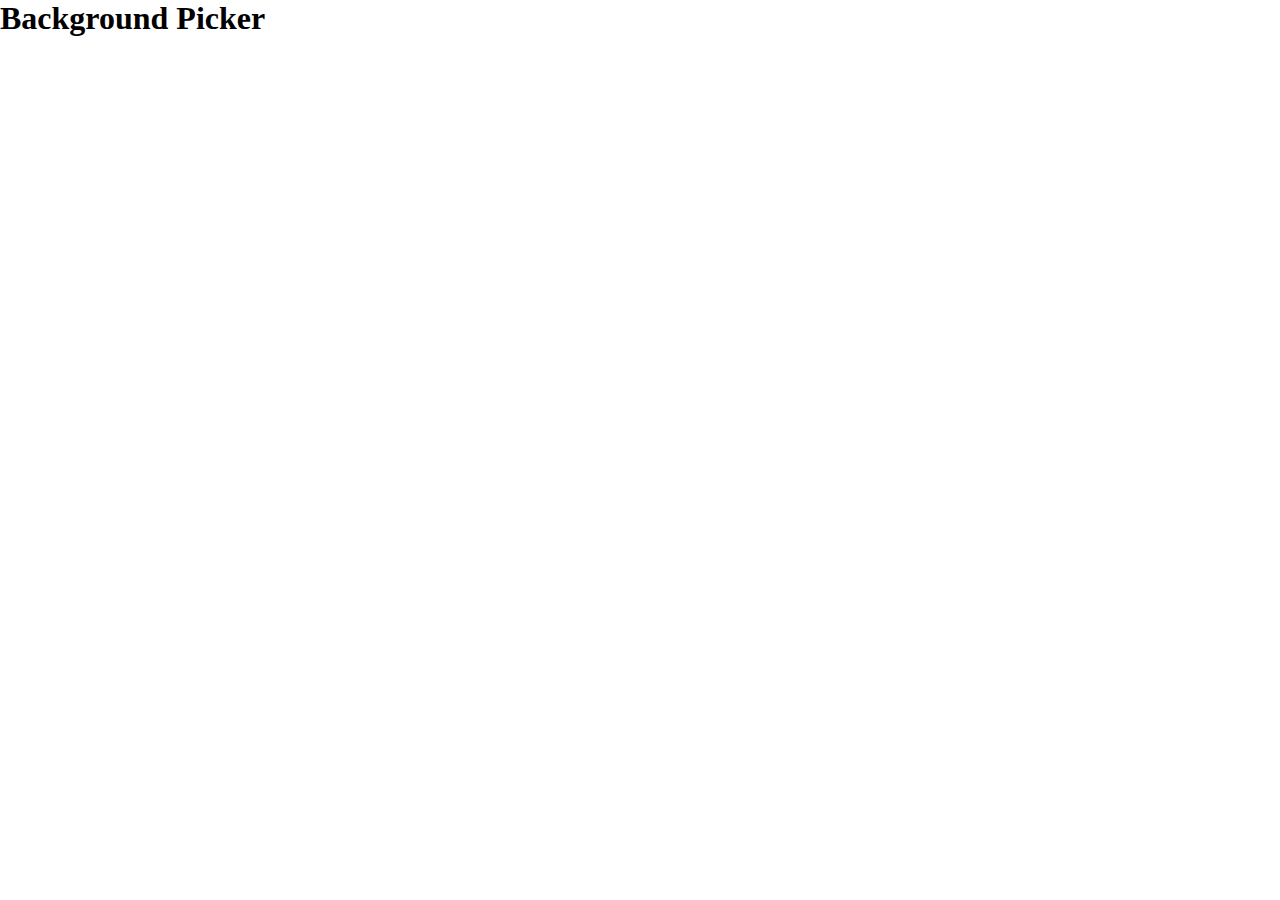
==== picker/index.html @ 2cf5d24b "working on color background picker" ====
<!DOCTYPE html>
<html lang="en">
<head>
    <meta charset="UTF-8">
    <meta http-equiv="X-UA-Compatible" content="IE=edge">
    <meta name="viewport" content="width=device-width, initial-scale=1.0">
    <title>Background Picker</title>
    <link rel="stylesheet" href="styles.css">
</head>
<body>
    <h1>Background Picker</h1>

    <div class="container">
        <div class="green"></div>
        <div class="purple"></div>
        <div class="blue"></div>
    </div>

    <script src="script.js"></script>
</body>
</html>
---- picker/styles.css ----
*,
body,
html{
    padding: 0;
    margin: 0;
    box-sizing: border-box;
}

.container{
    display: flex;
    flex-direction: column;
}
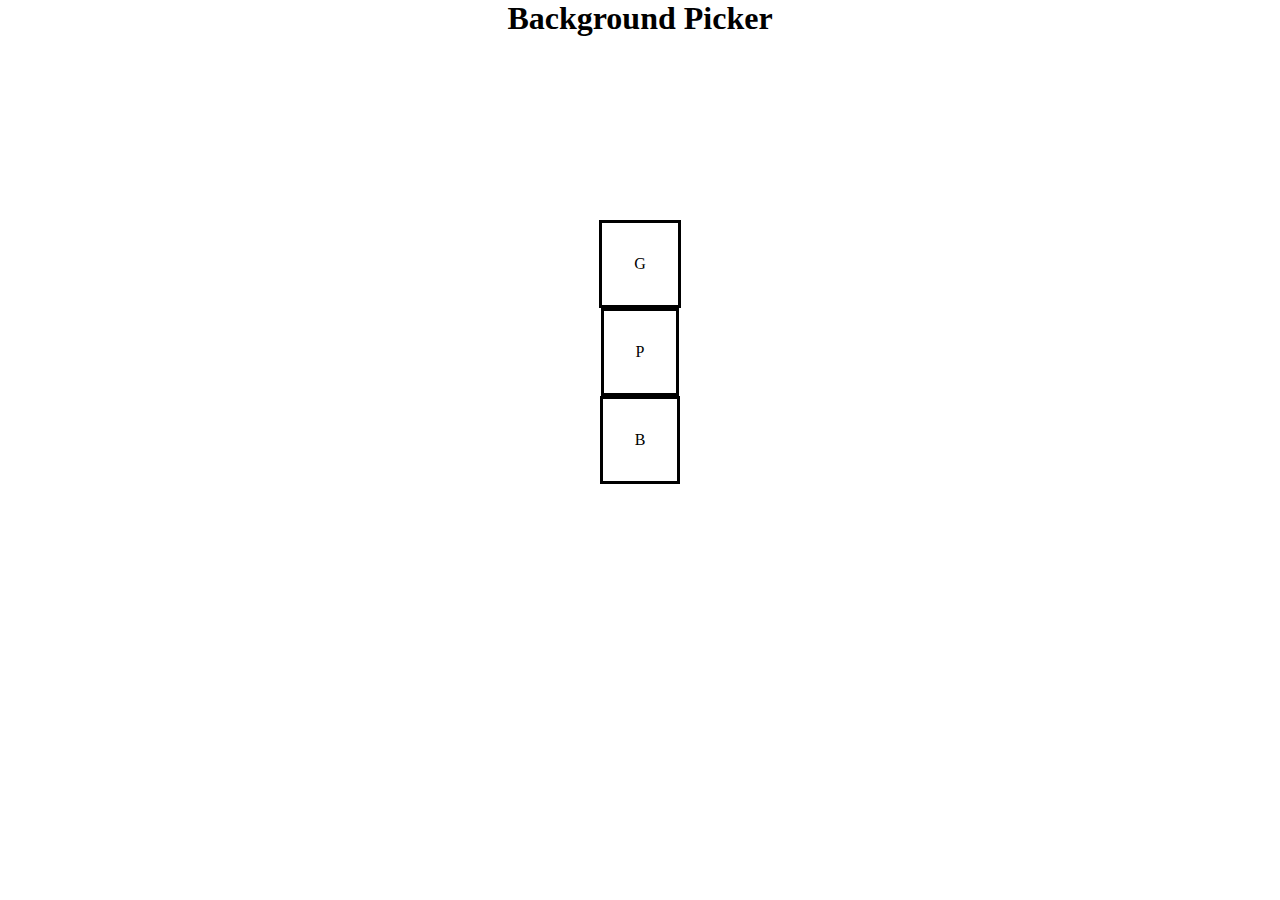
==== commit add18eb0: "adding html and css" ====
--- a/picker/index.html
+++ b/picker/index.html
@@ -10,11 +10,14 @@
 <body>
     <h1>Background Picker</h1>
 
-    <div class="container">
-        <div class="green"></div>
-        <div class="purple"></div>
-        <div class="blue"></div>
+    <div class="height-container">
+        <div class="container">
+            <div id="child" class="green">G</div>
+            <div id="child" class="purple">P</div>
+            <div id="child" class="blue">B</div>
+        </div>
     </div>
+
 
     <script src="script.js"></script>
 </body>
--- a/picker/styles.css
+++ b/picker/styles.css
@@ -6,7 +6,30 @@
     box-sizing: border-box;
 }
 
+
+h1{
+    text-align: center;
+}
+
+.height-container{
+    min-height: 70vh;
+    display: flex;
+    align-items: center;
+    justify-content: center;
+}
 .container{
     display: flex;
     flex-direction: column;
+    align-items: center;
+    justify-content: center;
+}
+
+#child{
+    border: 3px solid black;
+}
+.green,
+.purple,
+.blue {
+    padding: 2rem 2rem;
+    cursor: pointer;
 }